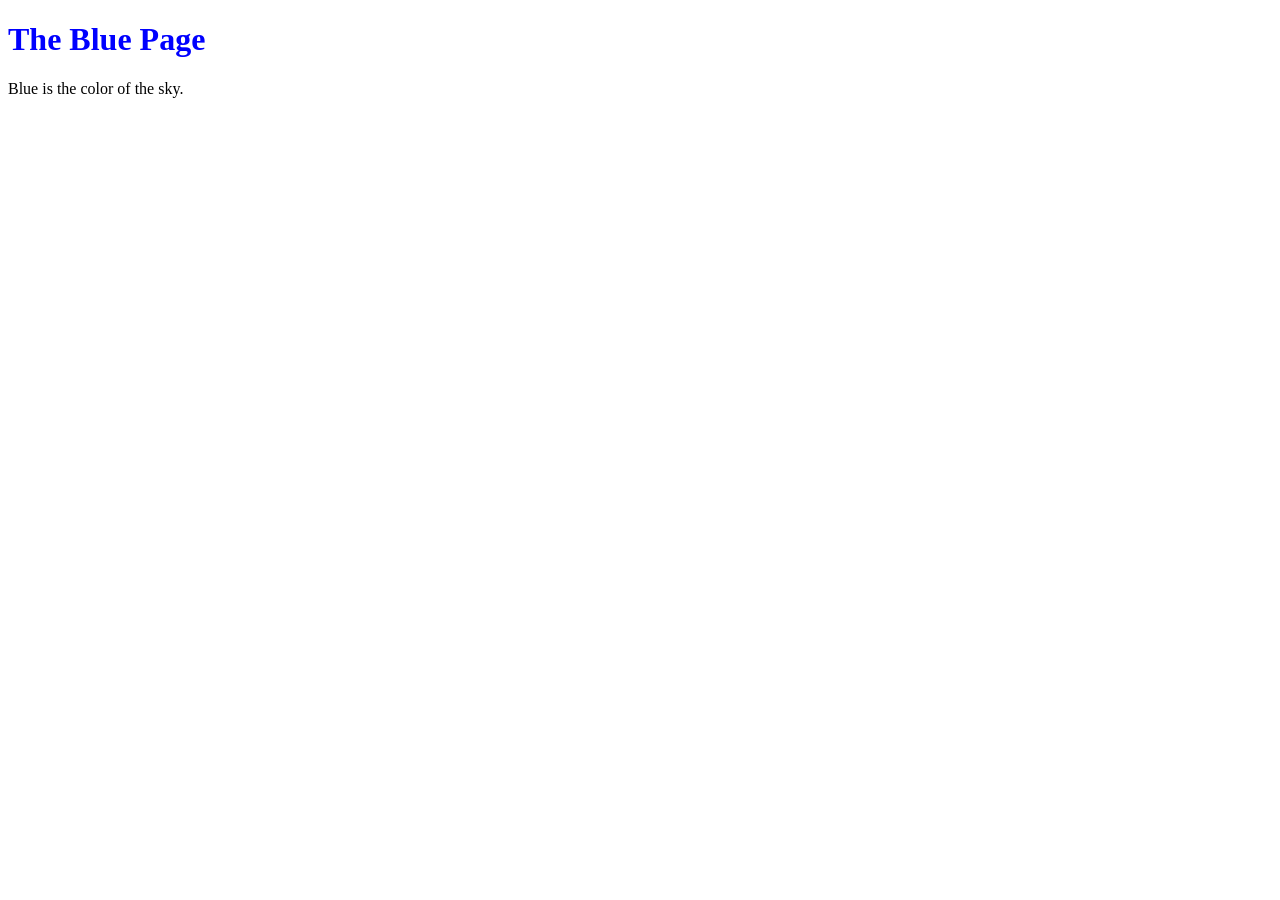
==== blue.html @ 92265771 "Create blue and orange pages" ====
<!doctype html>
<html lang="en">
  <head>
    <title>The Blue Page</title>
    <meta charset="utf-8" />
  </head>
  <body>
    <h1 style="color: #00f">The Blue Page</h1>
    <p>Blue is the color of the sky.</p>
  </body>
</html>
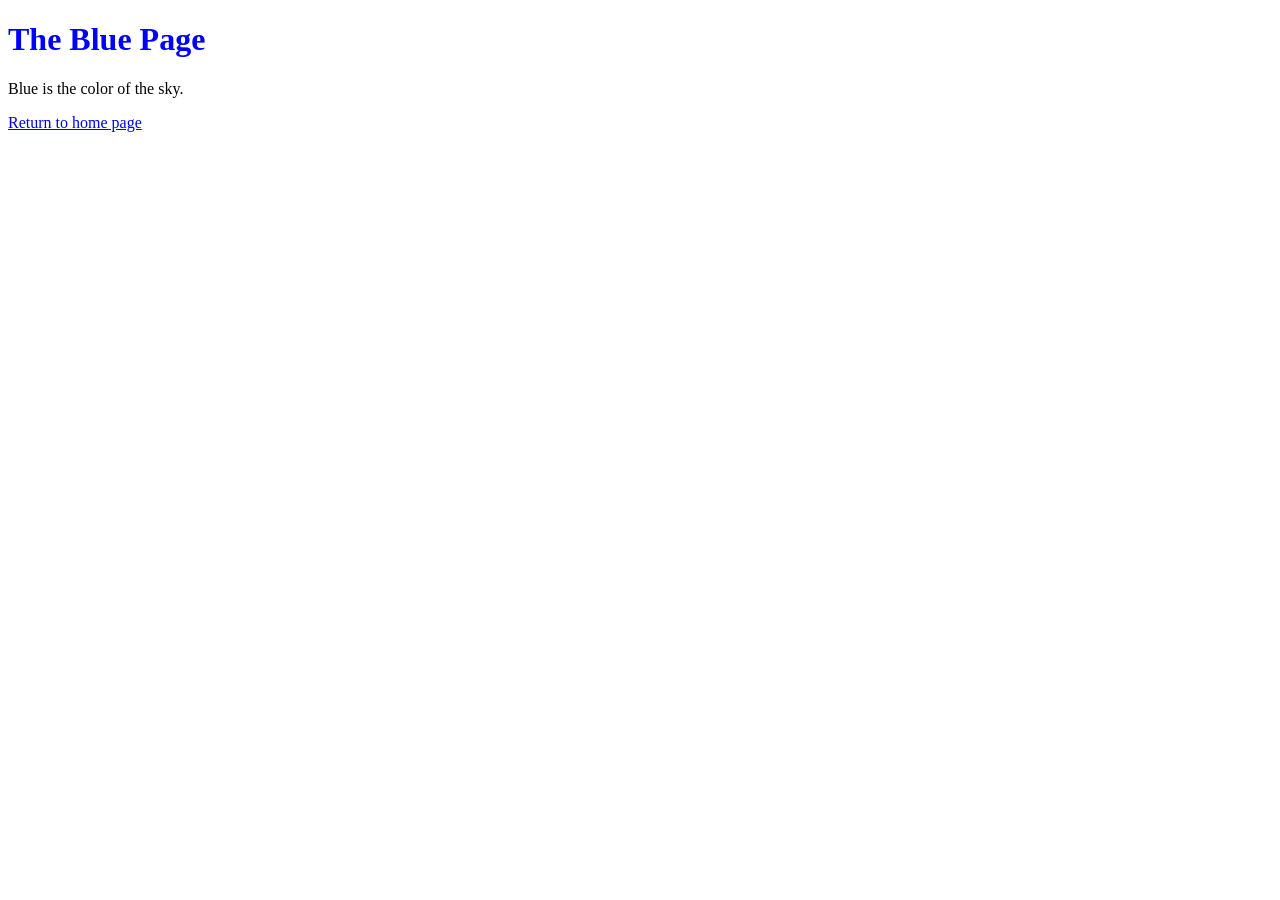
==== commit ef03150c: "Add navigation linkes" ====
--- a/blue.html
+++ b/blue.html
@@ -7,5 +7,6 @@
   <body>
     <h1 style="color: #00f">The Blue Page</h1>
     <p>Blue is the color of the sky.</p>
+    <p><a href="index.html">Return to home page</a></p>
   </body>
 </html>
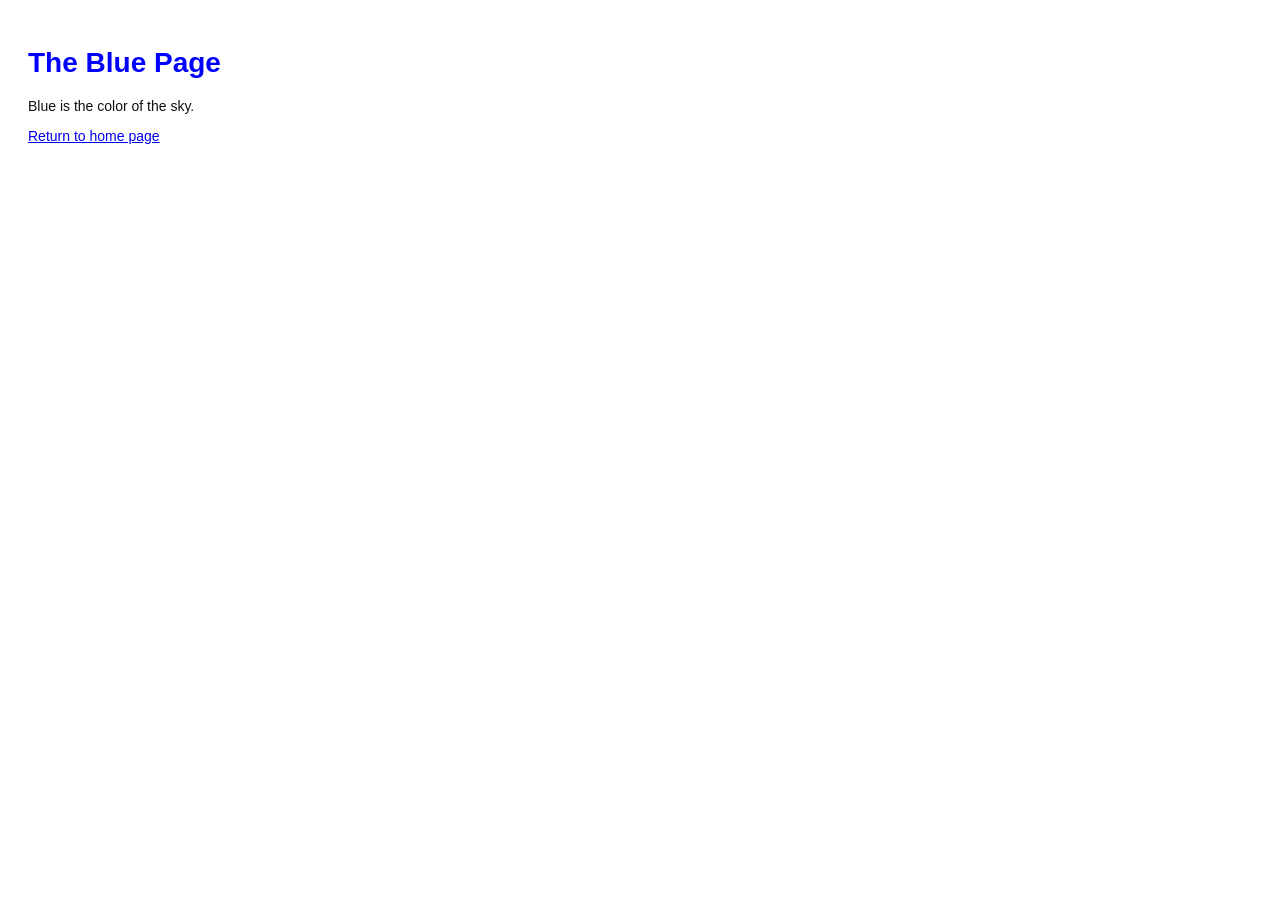
==== commit 07bcb959: "Link HTML pages to stylesheet" ====
--- a/blue.html
+++ b/blue.html
@@ -2,6 +2,7 @@
 <html lang="en">
   <head>
     <title>The Blue Page</title>
+    <link rel="stylesheet" href="style.css" />
     <meta charset="utf-8" />
   </head>
   <body>
--- a/style.css
+++ b/style.css
@@ -0,0 +1,13 @@
+body {
+  padding: 20px;
+  font-family: Verdana, Arial, Helvetica, sans-serif;
+  font-size: 14px;
+  color: #111;
+}
+p,
+ul {
+  margin-bottom: 10px;
+}
+ul {
+  margin-left: 20px;
+}
